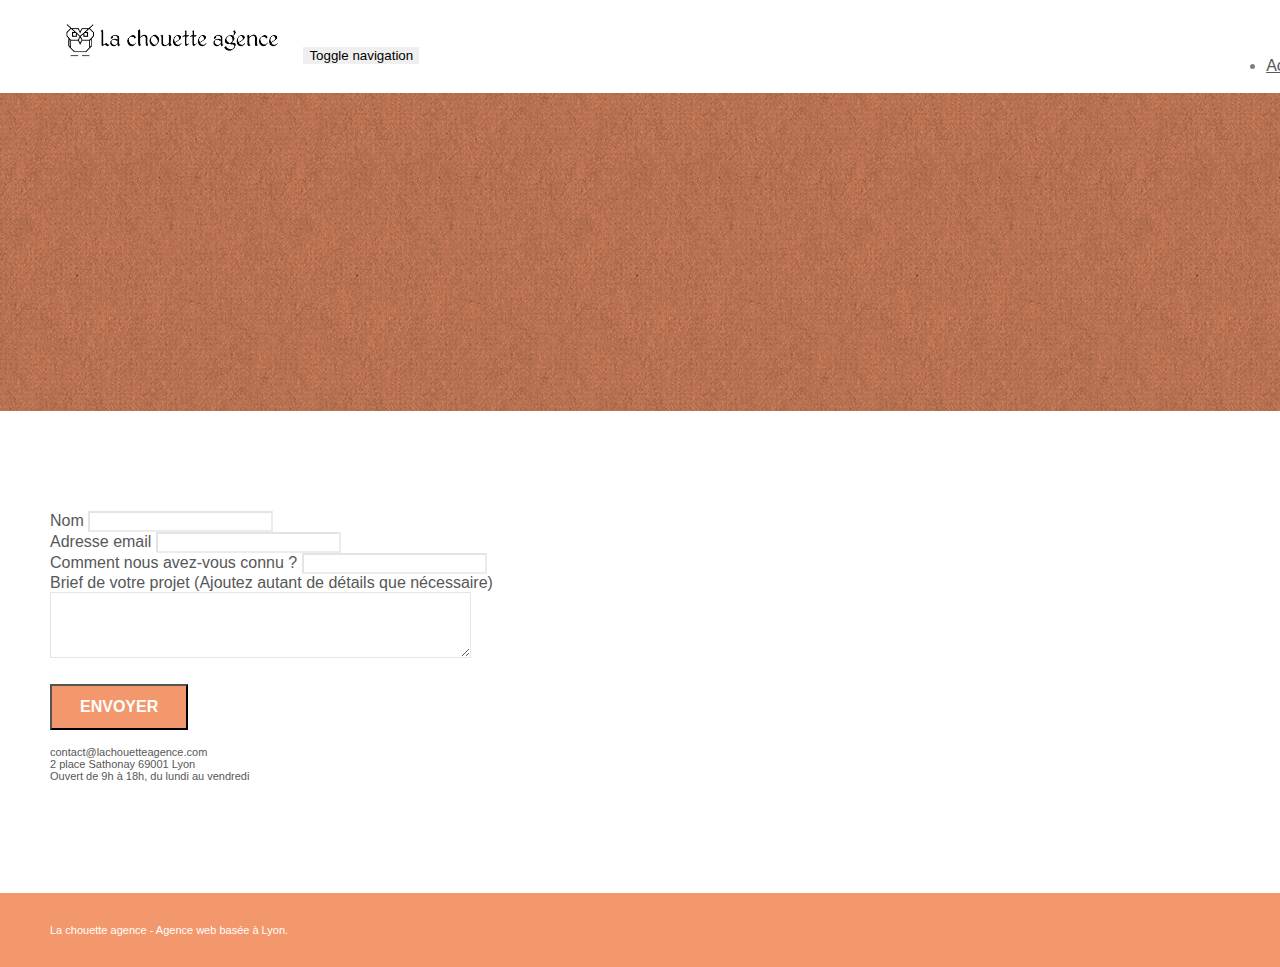
==== page2.html @ 5da3bd9d "first commit" ====
<!doctype html>
<html lang="Default">
<head>
    <meta charset="utf-8">
    <meta name="keywords" content="">
    <meta name="description" content="">
    <meta name="viewport" content="width=device-width, initial-scale=1.0, viewport-fit=cover">
    <link rel="shortcut icon" type="image/png" href="favicon.jpg">
    
	<link rel="stylesheet" type="text/css" href="./css/bootstrap.min.css">
	<link rel="stylesheet" type="text/css" href="style.css">
	<link rel="stylesheet" type="text/css" href="./css/font-awesome.min.css">
	<link rel="stylesheet" type="text/css" href="./css/et-line.min.css">
	
    
	<script src="./js/jquery-2.1.0.min.js"></script>
	<script src="./js/bootstrap.min.js"></script>
	<script src="./js/blocs.min.js"></script>
	<script src="./js/jqBootstrapValidation.js"></script>
	<script src="./js/formHandler.js"></script>
    <title>page2</title>

    
<!-- Analytics -->
 
<!-- Analytics END -->
    
</head>
<body>
<!-- Principal conteneur -->
<div class="page-container">
    
<!-- bloc-0 -->
<div class="bloc bgc-white l-bloc " id="bloc-0">
	<div class="container bloc-sm">
		<nav class="navbar row">
			<div class="navbar-header">
				<a class="navbar-brand" href="index.html"><img src="img/la-chouette-agence.png" alt="atlanta web design logo" height="40" /></a>
				<button id="nav-toggle" type="button" class="ui-navbar-toggle navbar-toggle" data-toggle="collapse" data-target=".navbar-1">
					<span class="sr-only">Toggle navigation</span><span class="icon-bar"></span><span class="icon-bar"></span><span class="icon-bar"></span>
				</button>
			</div>
			<div class="collapse navbar-collapse navbar-1 special-dropdown-nav">
				<ul class="site-navigation nav navbar-nav">
					<li>
						<a href="index.html">Accueil</a>
					</li>
					<li>
					</li>
					<li>
						<a href="page2.html">page2 &gt;</a>
					</li>
				</ul>
			</div>
		</nav>
	</div>
</div>
<!-- bloc-0 END -->

<!-- bloc-6 -->
<div class="bloc bg-dots-bg bg-repeat bgc-atomic-tangerine d-bloc bloc-bg-texture texture-paper" id="bloc-6">
	<div class="container bloc-lg">
		<div class="row">
			<div class="col-sm-12">
				<h1 class="text-center hero-bloc-text tc-white">
					Parlons web design !
				</h1>
				<p class="text-center mg-lg tc-white tight-width-whitespace">
					Nous sommes ravis que vous souhaitiez collaborer avec notre agence.<br>
					Parlez-nous de votre projet en complétant le formulaire ci-dessous.
				</p>
			</div>
		</div>
	</div>
</div>
<!-- bloc-6 END -->

<!-- bloc-7 -->
<div class="bloc bgc-white l-bloc" id="bloc-7">
	<div class="container bloc-lg">
		<div class="row">
			<div class="col-sm-6">
				<form id="form_1" novalidate success-msg="Your message has been sent." fail-msg="Sorry it seems that our mail server is not responding, Sorry for the inconvenience!">
					<div class="form-group">
						<label>
							Nom
						</label>
						<input id="name" class="form-control" required />
					</div>
					<div class="form-group">
						<label>
							Adresse email
						</label>
						<input id="email" class="form-control" type="email" required />
					</div>
					<div class="form-group">
						<label>
							Comment nous avez-vous connu ?
						</label>
						<input class="form-control" type="email" required id="input_504" />
					</div>
					<div class="form-group">
						<label>
							Brief de votre projet (Ajoutez autant de détails que nécessaire)<br>
						</label><textarea id="message" class="form-control" rows="4" cols="50" required></textarea>
					</div> 
					<button class="bloc-button btn btn-lg btn-block cta-hero btn-atomic-tangerine" type="submit">
						Envoyer
					</button>
				</form>
			</div>
			<div class="col-sm-6">
				<p>
					contact@lachouetteagence.com<br>2 place Sathonay 69001 Lyon<br>Ouvert de 9h à 18h, du lundi au vendredi<br>
				</p>
			</div>
		</div>
	</div>
</div>
<!-- bloc-7 END -->

<!-- ScrollToTop Button -->
<a class="bloc-button btn btn-d scrollToTop" onclick="scrollToTarget('1')"><span class="fa fa-chevron-up"></span></a>
<!-- ScrollToTop Button END-->


<!-- Footer - bloc-8 -->
<div class="bloc bgc-atomic-tangerine d-bloc" id="bloc-8">
	<div class="container bloc-sm">
		<div class="row">
			<div class="col-sm-12">
				<p class="text-center white">
					La chouette agence - Agence web basée à Lyon.<br>
				</p>
				<div class="row row-no-gutters social">
					<div class="col-sm-3">
						<div class="text-center">
							<a class="social" href="index.html"><span class="fa fa-twitter icon-md"></span></a>
						</div>
					</div>
					<div class="col-sm-3">
						<div class="text-center">
							<a class="social" href="index.html"><span class="fa fa-facebook icon-md"></span></a>
						</div>
					</div>
					<div class="col-sm-3">
						<div class="text-center">
							<a class="social" href="index.html"><span class="fa fa-dribbble icon-md"></span></a>
						</div>
					</div>
					<div class="col-sm-3">
						<div class="text-center">
							<a class="social" href="index.html"><span class="fa fa-instagram icon-md"></span></a>
						</div>
					</div>
				</div>
			</div>
		</div>
	</div>
</div>
<!-- Footer - bloc-8 END -->

</div>
<!-- Principal conteneur END -->
    

</body>
</html>
---- style.css ----
body {
    margin: 0;
    padding: 0;
    background: #FFF;
    overflow-x: hidden;
    -webkit-font-smoothing: antialiased;
    -moz-osx-font-smoothing: grayscale;
}

a,
button {
    transition: all .3s ease-in-out;
    outline: none!important;
}

a:hover {
    text-decoration: none;
    cursor: pointer;
}

#page-loading-blocs-notifaction {
    position: fixed;
    top: 0;
    bottom: 0;
    width: 100%;
    z-index: 100000;
    background: #FFFFFF url("img/pageload-spinner.gif") no-repeat center center;
}

.bloc {
    width: 100%;
    clear: both;
    background: 50% 50% no-repeat;
    padding: 0 50px;
    -webkit-background-size: cover;
    -moz-background-size: cover;
    -o-background-size: cover;
    background-size: cover;
    position: relative;
}

.bloc .container {
    padding-left: 0;
    padding-right: 0;
}

.bloc-lg {
    padding: 100px 50px;
}

.bloc-md {
    padding: 50px;
}

.bloc-sm {
    padding: 20px 50px;
}

.bg-center,
.bg-l-edge,
.bg-r-edge,
.bg-t-edge,
.bg-b-edge,
.bg-tl-edge,
.bg-bl-edge,
.bg-tr-edge,
.bg-br-edge,
.bg-repeat {
    -webkit-background-size: auto!important;
    -moz-background-size: auto!important;
    -o-background-size: auto!important;
    background-size: auto!important;
}

.bg-repeat {
    background: repeat;
}

.bg-t-edge {
    background: top no-repeat;
}

.bloc-bg-texture::before {
    content: "";
    background-size: 2px 2px;
    position: absolute;
    top: 0;
    bottom: 0;
    left: 0;
    right: 0;
}

.texture-paper::before {
    background: url("img/texture-paper.png");
    background-size: 280px 280px;
}

.b-parallax {
    background-attachment: fixed;
}

.d-bloc {
    color: rgba(255, 255, 255, .7);
}

.d-bloc button:hover {
    color: rgba(255, 255, 255, .9);
}

.d-bloc .icon-round,
.d-bloc .icon-square,
.d-bloc .icon-rounded,
.d-bloc .icon-semi-rounded-a,
.d-bloc .icon-semi-rounded-b {
    border-color: rgba(255, 255, 255, .9);
}

.d-bloc .divider-h span {
    border-color: rgba(255, 255, 255, .2);
}

.d-bloc .a-btn,
.d-bloc .navbar a,
.d-bloc .navbar-brand,
.d-bloc a .icon-sm,
.d-bloc a .icon-md,
.d-bloc a .icon-lg,
.d-bloc a .icon-xl,
.d-bloc h1 a,
.d-bloc h2 a,
.d-bloc h3 a,
.d-bloc h4 a,
.d-bloc h5 a,
.d-bloc h6 a,
.d-bloc p a {
    color: rgba(255, 255, 255, .6);
}

.d-bloc .a-btn:hover,
.d-bloc .navbar a:hover,
.d-bloc .navbar-brand:hover,
.d-bloc a:hover .icon-sm,
.d-bloc a:hover .icon-md,
.d-bloc a:hover .icon-lg,
.d-bloc a:hover .icon-xl,
.d-bloc h1 a:hover,
.d-bloc h2 a:hover,
.d-bloc h3 a:hover,
.d-bloc h4 a:hover,
.d-bloc h5 a:hover,
.d-bloc h6 a:hover,
.d-bloc p a:hover {
    color: rgba(255, 255, 255, 1);
}

.d-bloc .navbar-toggle .icon-bar {
    background: rgba(255, 255, 255, 1);
}

.d-bloc .btn-wire,
.d-bloc .btn-wire:hover {
    color: rgba(255, 255, 255, 1);
    border-color: rgba(255, 255, 255, 1);
}

.d-bloc .panel {
    color: rgba(0, 0, 0, .5);
}

.d-bloc .panel button:hover {
    color: rgba(0, 0, 0, .7);
}

.d-bloc .panel icon {
    border-color: rgba(0, 0, 0, .7);
}

.d-bloc .panel .divider-h span {
    border-color: rgba(0, 0, 0, .1);
}

.d-bloc .panel .a-btn {
    color: rgba(0, 0, 0, .6);
}

.d-bloc .panel .a-btn:hover {
    color: rgba(0, 0, 0, 1);
}

.d-bloc .panel .btn-wire,
.d-bloc .panel .btn-wire:hover {
    color: rgba(0, 0, 0, .7);
    border-color: rgba(0, 0, 0, .3);
}

.d-bloc .panel,
.l-bloc {
    color: rgba(0, 0, 0, .5);
}

.d-bloc .panel button:hover,
.l-bloc button:hover {
    color: rgba(0, 0, 0, .7);
}

.l-bloc .icon-round,
.l-bloc .icon-square,
.l-bloc .icon-rounded,
.l-bloc .icon-semi-rounded-a,
.l-bloc .icon-semi-rounded-b {
    border-color: rgba(0, 0, 0, .7);
}

.d-bloc .panel .divider-h span,
.l-bloc .divider-h span {
    border-color: rgba(0, 0, 0, .1);
}

.d-bloc .panel .a-btn,
.l-bloc .a-btn,
.l-bloc .navbar a,
.l-bloc .navbar-brand,
.l-bloc a .icon-sm,
.l-bloc a .icon-md,
.l-bloc a .icon-lg,
.l-bloc a .icon-xl,
.l-bloc h1 a,
.l-bloc h2 a,
.l-bloc h3 a,
.l-bloc h4 a,
.l-bloc h5 a,
.l-bloc h6 a,
.l-bloc p a {
    color: rgba(0, 0, 0, .6);
}

.d-bloc .panel .a-btn:hover,
.l-bloc .a-btn:hover,
.l-bloc .navbar a:hover,
.l-bloc .navbar-brand:hover,
.l-bloc a:hover .icon-sm,
.l-bloc a:hover .icon-md,
.l-bloc a:hover .icon-lg,
.l-bloc a:hover .icon-xl,
.l-bloc h1 a:hover,
.l-bloc h2 a:hover,
.l-bloc h3 a:hover,
.l-bloc h4 a:hover,
.l-bloc h5 a:hover,
.l-bloc h6 a:hover,
.l-bloc p a:hover {
    color: rgba(0, 0, 0, 1);
}

.l-bloc .navbar-toggle .icon-bar {
    color: rgba(0, 0, 0, .6);
}

.d-bloc .panel .btn-wire,
.d-bloc .panel .btn-wire:hover,
.l-bloc .btn-wire,
.l-bloc .btn-wire:hover {
    color: rgba(0, 0, 0, .7);
    border-color: rgba(0, 0, 0, .3);
}

.voffset {
    margin-top: 30px;
}

.voffset-lg {
    margin-top: 80px;
}

.row-no-gutters {
    margin-right: 0;
    margin-left: 0;
}

.row.row-no-gutters > [class^="col-"],
.row.row-no-gutters > [class*=" col-"] {
    padding-right: 0;
    padding-left: 0;
}

#bloc-1-hero h1 {
    font-size: 32px;
}

.navbar {
    margin-bottom: 0;
    z-index: 1;
}

.navbar-brand {
    height: auto;
    padding: 3px 15px;
    font-size: 25px;
    font-weight: normal;
    font-weight: 600;
    line-height: 44px;
}

.navbar-brand img {
    max-height: 200px;
    margin: 0 5px 0 0;
    display: inline;
}

.navbar-brand img[src$=svg] {
    min-width: 100px;
}

.nav-center .navbar-brand img {
    margin: 0;
}

.navbar .nav {
    padding-top: 2px;
    margin-right: -16px;
    float: right;
    z-index: 1;
}

.nav > li {
    float: left;
    margin-top: 4px;
    font-size: 16px;
}

.navbar-nav .open .dropdown-menu > li > a {
    text-align: inherit;
}

.nav > li a:hover,
.nav > li a:focus {
    background: transparent;
}

.navbar-toggle {
    margin: 10px 10px 0 0;
    border: 0px;
}

.navbar-toggle:hover {
    background: transparent!important;
}

.navbar-toggle .icon-bar {
    background-color: rgba(0, 0, 0, .5);
    width: 26px;
}

.nav-invert .navbar .nav {
    float: left;
}

.nav-invert .navbar-header,
.nav-invert .navbar-brand {
    float: right;
    position: relative;
    z-index: 2;
}

@media (min-width: 768px) {
    .site-navigation {
        position: absolute;
        top: 50%;
        right: 20px;
        transform: translate(0, -50%);
        -webkit-transform: translateY(-50%);
    }
    .nav > li .dropdown-menu a,
    .nav > li .dropdown-menu a:hover {
        color: #484848;
    }
    .nav-invert .site-navigation {
        left: 0;
        right: 0;
    }
    .nav-center {
        text-align: center;
    }
    .nav-center .navbar-header {
        width: 100%;
    }
    .nav-center .navbar-header,
    .nav-center .navbar-brand,
    .nav-center .nav > li {
        float: none;
        display: inline-block;
    }
    .nav-center .site-navigation {
        position: relative;
        width: 100%;
        right: 0;
        margin-right: 0px;
        margin-top: 20px;
    }
    .nav-center.mini-nav .navbar-toggle {
        float: none;
        margin: 10px auto 0;
    }
}

.nav > li > .dropdown a {
    background: none!important;
    display: block;
    padding: 14px 15px;
}

nav .caret {
    margin: 0 5px;
}

.dropdown-menu .dropdown-menu {
    top: -8px;
    left: 100%;
}

.dropdown-menu .dropmenu-flow-right {
    top: 100%;
    left: 0;
    margin-left: -1px;
    border-top-left-radius: 0;
    border-top-right-radius: 0;
}

.dropdown-menu .dropdown span {
    border: 4px solid black;
    border-top-color: transparent;
    border-right-color: transparent;
    border-bottom-color: transparent;
    margin: 6px -5px 0 0!important;
    float: right;
}

.mg-md {
    margin-top: 10px;
    margin-bottom: 20px;
}

.mg-lg {
    margin-top: 10px;
    margin-bottom: 40px;
}

.btn {
    margin: 0 5px 5px 0;
}

.btn.pull-right {
    margin: 0 0 5px 5px;
}

.btn-d,
.btn-d:hover,
.btn-d:focus {
    color: #FFF;
    background: rgba(0, 0, 0, .3);
}

button {
    outline: none!important;
}

.btn-rd {
    border-radius: 40px;
}

.btn-clean {
    border: 1px solid rgba(0, 0, 0, .08);
    border-bottom-color: rgba(0, 0, 0, .1);
    text-shadow: 0 1px 0 rgba(0, 0, 1, .1);
    box-shadow: 0 1px 3px rgba(0, 0, 1, .25), inset 0 1px 0 0 rgba(255, 255, 255, .15);
}

.icon-md {
    font-size: 30px!important;
}

.icon-lg {
    font-size: 60px!important;
}

.sm-shadow {
    text-shadow: 0 1px 2px rgba(0, 0, 0, .3);
}

.panel-sq,
.panel-sq .panel-heading,
.panel-sq .panel-footer {
    border-radius: 0;
}

.panel-rd {
    border-radius: 30px;
}

.panel-rd .panel-heading {
    border-radius: 29px 29px 0 0;
}

.panel-rd .panel-footer {
    border-radius: 0 0 29px 29px;
}

.form-control {
    border-color: rgba(0, 0, 0, .1);
    box-shadow: none;
}

.scrollToTop {
    width: 40px;
    height: 40px;
    position: fixed;
    bottom: 20px;
    right: 20px;
    opacity: 0;
    z-index: 500;
    transition: all .3s ease-in-out;
}

.scrollToTop span {
    margin-top: 6px;
}

.showScrollTop {
    font-size: 14px;
    opacity: 1;
}

a[data-lightbox] {
    position: relative;
    display: block;
    text-align: center;
}

a[data-lightbox]:hover::before {
    content: "+";
    font-family: "HelveticaNeue-Light", "Helvetica Neue Light", "Helvetica Neue", Helvetica, Arial;
    font-size: 32px;
    width: 50px;
    height: 50px;
    margin-left: -25px;
    border-radius: 50%;
    background: rgba(0, 0, 0, .6);
    color: #FFF;
    font-weight: 100;
    z-index: 1;
    position: absolute;
    top: 50%;
    transform: translateY(-50%);
    -webkit-transform: translateY(-50%);
}

a[data-lightbox]:hover img {
    opacity: 0.6;
    -webkit-animation-fill-mode: none;
    animation-fill-mode: none;
}

#lightbox-modal {
    display: flex;
    align-items: center;
}

#lightbox-modal .modal-dialog {
    width: 90%;
    max-width: 900px;
    margin: 0 auto 0;
}

#lightbox-modal .modal-dialog img {
    max-height: 90vh;
    margin: 0 auto;
}

.lightbox-caption {
    padding: 20px;
    color: #FFF;
    background: rgba(0, 0, 0, .5);
    position: absolute;
    left: 15px;
    right: 15px;
    bottom: 5px;
}

.close-lightbox {
    color: #FFF;
    font-size: 30px;
    position: absolute;
    top: 20px;
    right: 20px;
    z-index: 20;
    background: rgba(0, 0, 0, .5);
    border: none;
    line-height: 30px;
    padding: 0 9px 5px;
    opacity: 0.3;
}

.close-lightbox:hover,
.next-lightbox:hover,
.prev-lightbox:hover {
    opacity: 1.0;
    color: #FFF;
}

.next-lightbox,
.prev-lightbox {
    font-size: 20px;
    color: rgba(255, 255, 255, .9);
    background: rgba(0, 0, 0, .5);
    transition: all .2s ease-in-out;
    position: absolute;
    top: 45%;
    z-index: 1;
    opacity: 0.4;
}

.next-lightbox {
    padding: 6px 8px 1px 13px;
    right: 25px;
}

.prev-lightbox {
    padding: 6px 13px 1px 10px;
    left: 25px;
}

.snapshot-lb .modal-body {
    padding-bottom: 45px;
}

.snapshot-lb .lightbox-caption {
    padding: 0;
    color: rgba(0, 0, 0, .5);
    background: none;
}

h1,
h2,
h3,
h4,
h5,
h6,
p,
label,
.btn,
a {
    font-family: "helvetica";
    font-weight: 400;
    color: #575757!important;
}

.container {
    max-width: 1000px;
}

.hero-bloc-text {
    font-size: 38px;
}

.hero-bloc-text-sub {
    font-size: 36px;
}

.statement-bloc-text {
    line-height: 26px;
    font-style: italic;
    font-size: 20px;
    text-align: center;
    font-weight: lighter;
    max-width: 520px;
    margin: auto auto auto auto;
}

p {
    font-size: 11px;
}

.tight-width-whitespace {
    max-width: 600px;
    margin: auto auto auto auto;
}

.h1 {
    font-size: 20px;
    font-family: "Open Sans";
}

.cta-hero {
    margin-top: 22px;
    color: #FFFFFF!important;
    text-transform: uppercase;
    padding: 12px 28px 12px 28px;
    font-size: 16px;
    font-weight: 700;
}

.social {
    max-width: 400px;
    margin: auto auto auto auto;
}

h2 {
    font-size: 22px;
    line-height: 1.4em;
}

h3 {
    font-size: 15px;
    text-transform: uppercase;
    font-weight: 700;
    color: #333333!important;
}

.med-width-whitespace {
    max-width: 800px;
    margin: auto auto auto auto;
    box-shadow: 0px 0px 0px #000000;
}

h1 {
    color: #333333!important;
}

h4 {
    color: #333333!important;
}

.icons {
    margin-bottom: 14px;
    margin-top: 24px;
}

.white {
    color: #FFFFFF!important;
}

.portfolio-thumb {
    margin-bottom: 24px;
}

.portfolio-row {
    margin-bottom: 44px;
    margin-top: 50px;
}

.avatar {
    box-shadow: 0px 4px 9px rgba(0, 0, 0, 0.3);
}

.black-background {
    background-color: rgba(165, 147, 99, 0.7);
    padding: 40px 40px 40px 40px;
}

.bold-link {
    font-weight: 900;
    text-decoration: underline!important;
}

.bgc-white {
    background-color: #FFFFFF;
}

.bgc-dark-slate-blue {
    background-color: #364577;
}

.bgc-atomic-tangerine {
    background-color: #F3976C;
}

.tc-white {
    color: #F3976C!important;
}

.btn-atomic-tangerine {
    background: #F3976C;
    color: #FFFFFF!important;
}

.btn-atomic-tangerine:hover {
    background: #c27956!important;
    color: #FFFFFF!important;
}

.ltc-white {
    color: #FFFFFF!important;
}

.ltc-white:hover {
    color: #cccccc!important;
}

.ltc-atomic-tangerine {
    color: #F3976C!important;
}

.ltc-atomic-tangerine:hover {
    color: #c27956!important;
}

.icon-dark-slate-blue {
    color: #364577!important;
    border-color: #364577!important;
}

.bg-dots-bg {
    background-image: url("img/dots-bg.png");
}

.bg-lines-h2-bg {
    background-image: url("img/lines-h2-bg.png");
}

.bg-banniere {
    background-image: url("img/la-chouette-agence-banniere.jpg");
}

.bg-presentation {
    background-image: url("img/image-de-presentation.bmp");
}

@media (max-width: 1024px) {
    .bloc {
        padding-left: 20px;
        padding-right: 20px;
    }
    .bloc.full-width-bloc,
    .bloc-tile-2.full-width-bloc .container,
    .bloc-tile-3.full-width-bloc .container,
    .bloc-tile-4.full-width-bloc .container {
        padding-left: 0;
        padding-right: 0;
    }
}

@media (max-width: 992px) and (min-width: 768px) {
    .navbar .nav {
        max-width: 80%
    }
    .nav-center.navbar .nav {
        max-width: 100%
    }
}

@media only screen and (min-device-width: 768px) and (max-device-width: 1024px) and (orientation: landscape) {
    .b-parallax {
        background-attachment: scroll;
    }
}

@media only screen and (min-device-width: 1024px) and (max-device-width: 1366px) and (-webkit-min-device-pixel-ratio: 1.5) {
    .b-parallax {
        background-attachment: scroll;
    }
}

@media (max-width: 991px) {
    .container {
        width: 100%;
    }
    .b-parallax {
        background-attachment: scroll;
    }
    .page-container,
    #hero-bloc {
        overflow-x: hidden;
        position: relative;
    }
    .bloc {
        padding-left: constant(safe-area-inset-left);
        padding-right: constant(safe-area-inset-right);
    }
    .bloc-group,
    .bloc-group .bloc {
        display: block;
        width: 100%;
    }
    .bloc-fill-screen .fill-bloc-top-edge,
    .bloc-fill-screen .fill-bloc-bottom-edge {
        padding: 0 20px;
        padding-left: constant(safe-area-inset-left);
        padding-right: constant(safe-area-inset-right);
    }
}

@media (max-width: 767px) {
    .page-container {
        overflow-x: hidden;
        position: relative;
    }
    h1,
    h2,
    h3,
    h4,
    h5,
    h6,
    p,
    #disqus_thread {
        padding-left: 10px!important;
        padding-right: 10px!important;
    }
    .b-parallax {
        background-attachment: scroll;
    }
    .navbar .nav {
        padding-top: 0;
        border-top: 1px solid rgba(0, 0, 0, .2);
        float: none!important;
    }
    .navbar.row {
        margin-left: 0;
        margin-right: 0;
    }
    .site-navigation {
        position: inherit;
        transform: none;
        -webkit-transform: none;
        -ms-transform: none;
    }
    .nav > li {
        margin-top: 0;
        border-bottom: 1px solid rgba(0, 0, 0, .1);
        background: rgba(0, 0, 0, .05);
        text-align: left;
        padding-left: 15px;
        width: 100%;
    }
    .nav > li:hover {
        background: rgba(0, 0, 0, .08);
    }
    .dropdown .dropdown a .caret {
        float: none;
        margin: 5px 0 0 10px!important;
        border: 4px solid black;
        border-bottom-color: transparent;
        border-right-color: transparent;
        border-left-color: transparent;
    }
    #hero-bloc .navbar .nav {
        background: rgba(0, 0, 0, .8);
    }
    #hero-bloc .navbar .nav a {
        color: rgba(255, 255, 255, .6);
    }
    .hero {
        padding: 50px 0;
    }
    .hero-nav {
        left: -1px;
        right: -1px;
    }
    .navbar-collapse {
        padding: 0;
        overflow-x: hidden;
        -webkit-box-shadow: none;
        box-shadow: none;
    }
    .navbar-brand img {
        max-height: 40px;
        width: auto;
    }
    .nav-invert .navbar-header {
        float: none;
        width: 100%;
    }
    .nav-invert .navbar-toggle {
        float: left;
        margin-left: 10px;
    }
    .bloc {
        padding-left: 0;
        padding-right: 0;
    }
    .bloc-xxl,
    .bloc-xl,
    .bloc-lg {
        padding: 40px 0;
    }
    .bloc-sm,
    .bloc-md {
        padding-left: 0;
        padding-right: 0;
    }
    .bloc-tile-2 .container,
    .bloc-tile-3 .container,
    .bloc-tile-4 .container,
    .bloc-fill-screen .fill-bloc-top-edge,
    .bloc-fill-screen .fill-bloc-bottom-edge {
        padding-left: 0;
        padding-right: 0;
    }
    .a-block {
        padding: 0 10px;
    }
    .btn-dwn {
        display: none;
    }
    .voffset {
        margin-top: 5px;
    }
    .voffset-md {
        margin-top: 20px;
    }
    .voffset-lg {
        margin-top: 30px;
    }
    form {
        padding: 5px;
    }
    .close-lightbox {
        display: inline-block;
    }
    .blocsapp-device-iphone5 {
        background-size: 216px 425px;
        padding-top: 60px;
        width: 216px;
        height: 425px;
    }
    .blocsapp-device-iphone5 img {
        width: 180px;
        height: 320px;
    }
}

@media (max-width: 400px) {
    .bloc {
        padding-left: 0;
        padding-right: 0;
    }
}

@media (max-width: 767px) {
    .bloc-mob-center-text {
        text-align: center;
    }
}
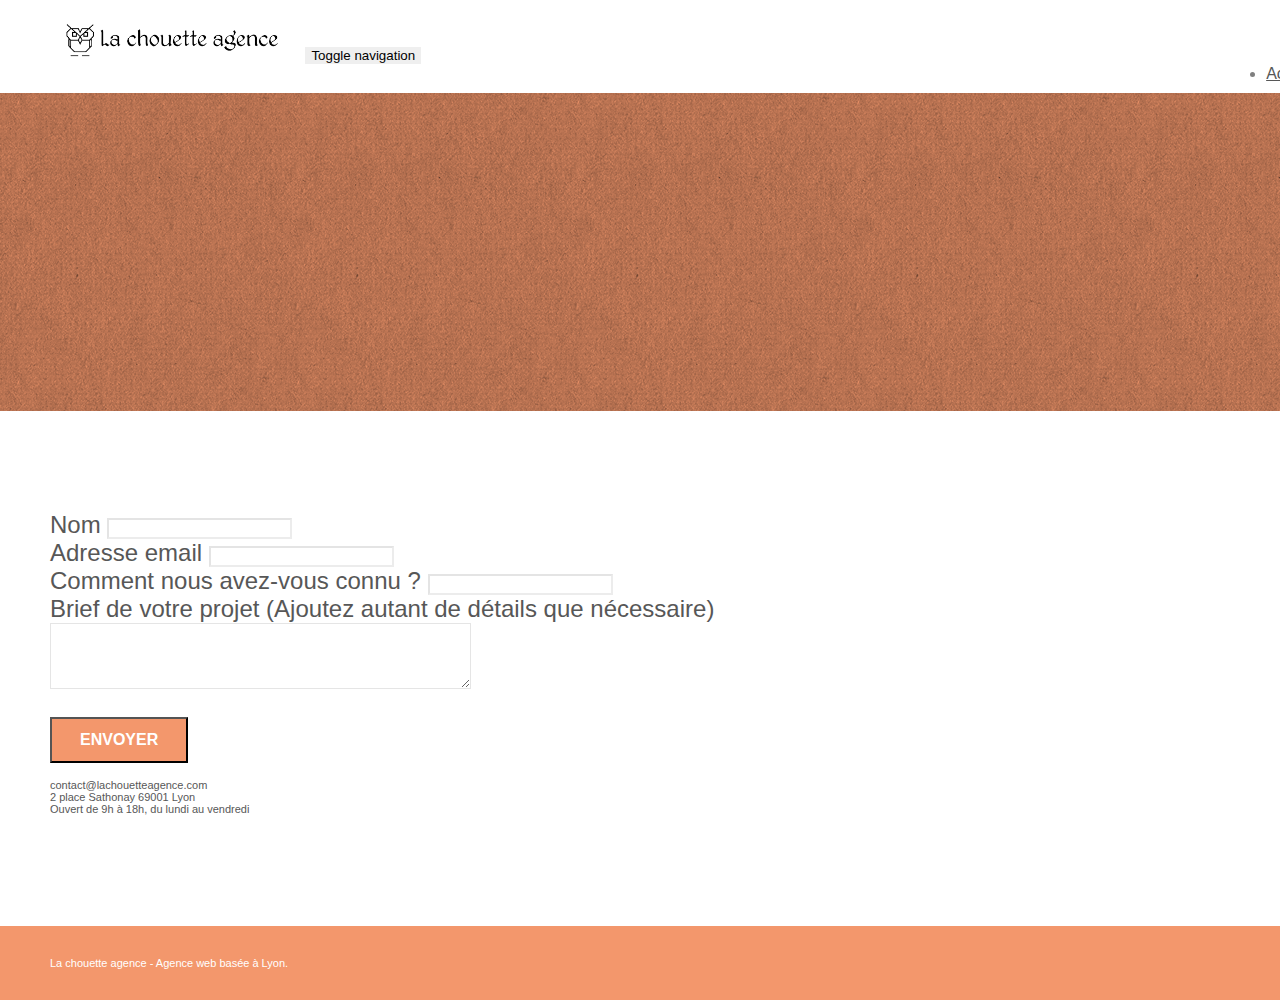
==== commit 689f9071: "first correction" ====
--- a/page2.html
+++ b/page2.html
@@ -85,7 +85,7 @@
 						<label>
 							Nom
 						</label>
-						<input id="name" class="form-control" required />
+						<input id="name" class="form-control" type="name" required />
 					</div>
 					<div class="form-group">
 						<label>
--- a/style.css
+++ b/style.css
@@ -5,6 +5,7 @@
     overflow-x: hidden;
     -webkit-font-smoothing: antialiased;
     -moz-osx-font-smoothing: grayscale;
+    font-size: 1.5em;
 }
 
 a,
